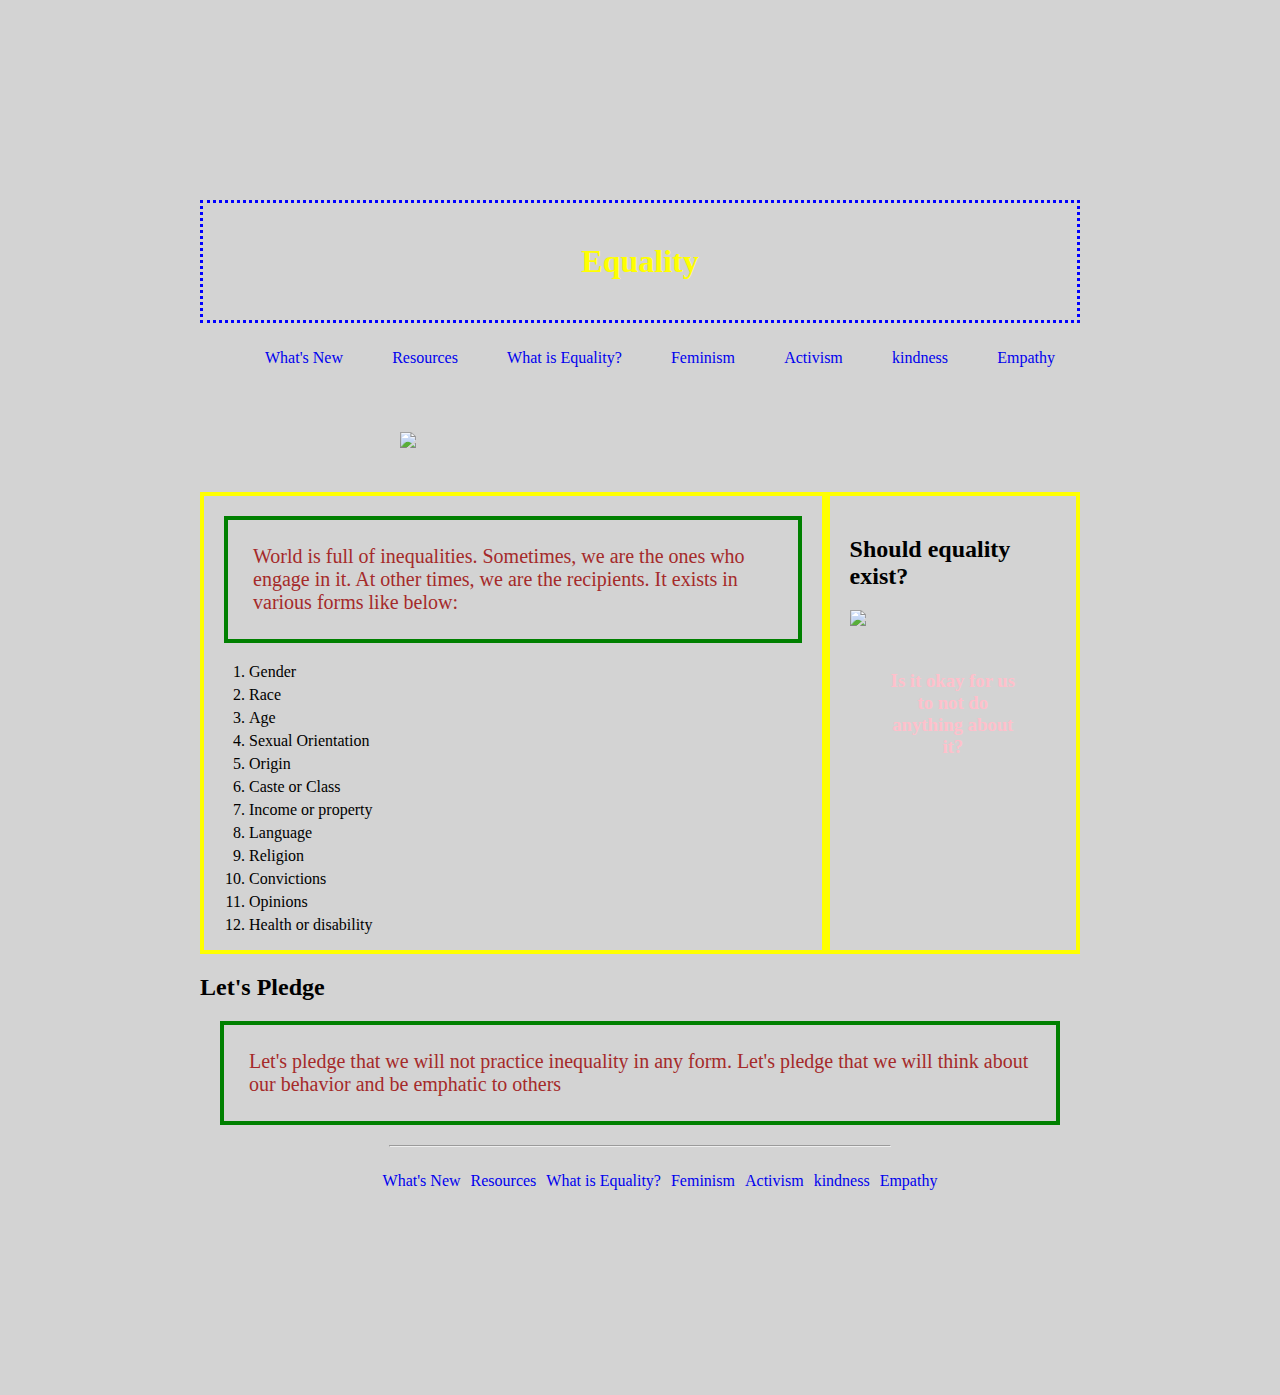
==== index.html @ 8837249a "my folders" ====
<!DOCTYPE html>
<html>
<head>
	<title></title>
</head>
<link rel="stylesheet" type="text/css" href="main.css">
<body>
	
	<h1 class="heading">Equality</h1>

	<ul class="bullets">	
		<li> <a href="index1.html" class="style">What's New</a></li>
		<li><a href="index1.html" class="style">Resources</a></li>
		<li><a href="index1.html" class="style">What is Equality?</a></li>
		<li><a href="index1.html" class="style">Feminism</a></li>
		<li><a href="index1.html" class="style">Activism</a></li>
		<li><a href="index1.html" class="style">kindness</a></li>
		<li><a href="index1.html" class="style">Empathy</a></li>
	</ul>

	<img src="/home/pooja/Desktop/html/task1/images/equality.jpg" class="image">
<div class="main">
	<div class="child">
		<p class="text	">World is full of inequalities. Sometimes, we are the ones who engage in it. At other times, we are the recipients. It exists in various forms like below:
		</p>
		<ol>
			<li>Gender</li>
			<li>Race</li>
			<li>Age</li>
			<li>Sexual Orientation</li>
			<li>Origin</li>
			<li>Caste or Class</li>
			<li>Income or property</li>
			<li>Language</li>
			<li>Religion</li>
			<li>Convictions</li>
			<li>Opinions</li>
			<li>Health or disability</li>
		</ol>
	</div>	

<div class="item">
	<h2>Should equality exist?</h2>

	<img src="/home/pooja/Desktop/html/task1/images/hands.jpg" class="images">

	<h3 class="contain">Is it okay for us to not do anything about it?</h3>
</div>
</div>
	<h2>Let's Pledge</h2>

	<p class="text">Let's pledge that we will not practice inequality in any form. Let's pledge that we will think about our behavior and be emphatic to others
	</p>

	<hr>

	<ul class="bullet">
		<li><a href="index1.html" class="style">What's New</a></li>
		<li><a href="index1.html" class="style">Resources</a></li>
		<li><a href="index1.html" class="style">What is Equality?</a></li>
		<li><a href="index1.html" class="style">Feminism</a></li>
		<li><a href="index1.html" class="style">Activism</a></li>
		<li><a href="index1.html" class="style">kindness</a></li>
		<li><a href="index1.html" class="style">Empathy</a></li>
	</ul>

</body>
</html>
---- main.css ----
body{
	background-color:lightgrey;
	margin:200px;
}
.heading{
	text-align:center;
	color:yellow;
	border:3px dotted blue ;
	padding:40px;
}
.bullets{
	display:flex;
	justify-content: space-between;
	list-style-type: none;
	margin:20px;
}
.bullet{
	display:flex;
	justify-content: center;
	list-style-type: none;
	margin:20px;
}
li{
	display: :flex;
	display: list-item;
	margin:5px;
}
.main{
	display: flex;
}
.text{
	border: 4px solid green;
	margin:20px;
	padding:25px;
	font-size:20px;
	color:brown;
	font-family: "verdana"
	
}
.child{
	border:4px solid yellow	;	
}

.item{
	border:4px solid yellow	;
	padding:20px;
}
.image{
	width:500px;
	margin:40px;
	margin-left:200px;
}
.images{
	width:500px;
}
.contain{
	color:pink;
	text-align:center;
	margin:40px;
}
hr{
	width:500px;
	text-align:center;
}
.style{
	list-style-type: none;
	text-decoration: none;
}
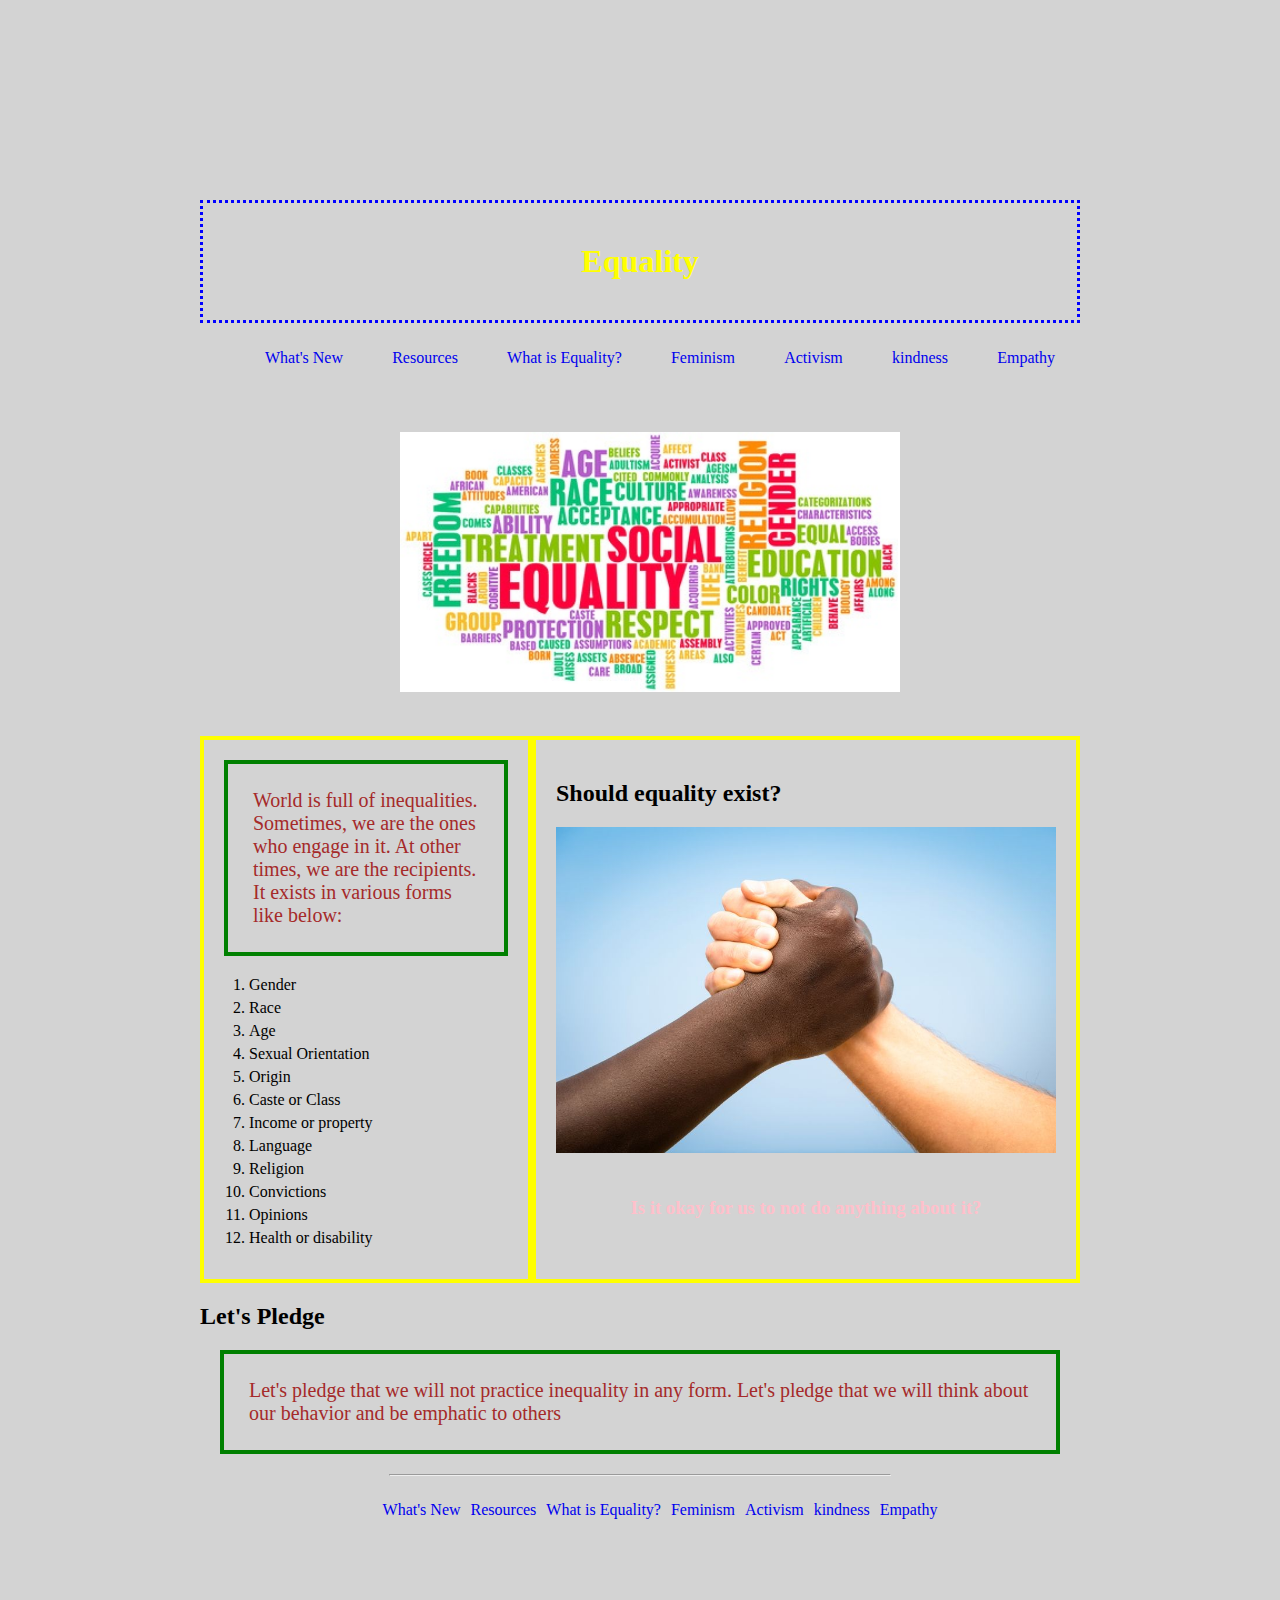
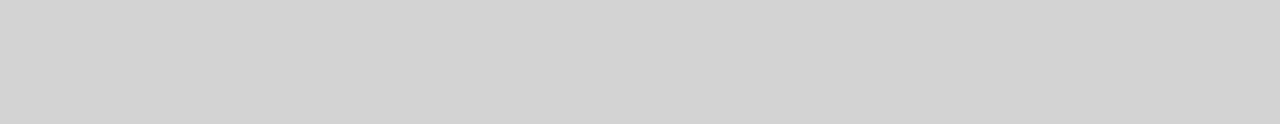
==== commit 5af2f119: "path change" ====
--- a/index.html
+++ b/index.html
@@ -18,7 +18,7 @@
 		<li><a href="index1.html" class="style">Empathy</a></li>
 	</ul>
 
-	<img src="/home/pooja/Desktop/html/task1/images/equality.jpg" class="image">
+	<img src="images/equality.jpg" class="image">
 <div class="main">
 	<div class="child">
 		<p class="text	">World is full of inequalities. Sometimes, we are the ones who engage in it. At other times, we are the recipients. It exists in various forms like below:
@@ -42,7 +42,7 @@
 <div class="item">
 	<h2>Should equality exist?</h2>
 
-	<img src="/home/pooja/Desktop/html/task1/images/hands.jpg" class="images">
+	<img src="images/hands.jpg" class="images">
 
 	<h3 class="contain">Is it okay for us to not do anything about it?</h3>
 </div>
